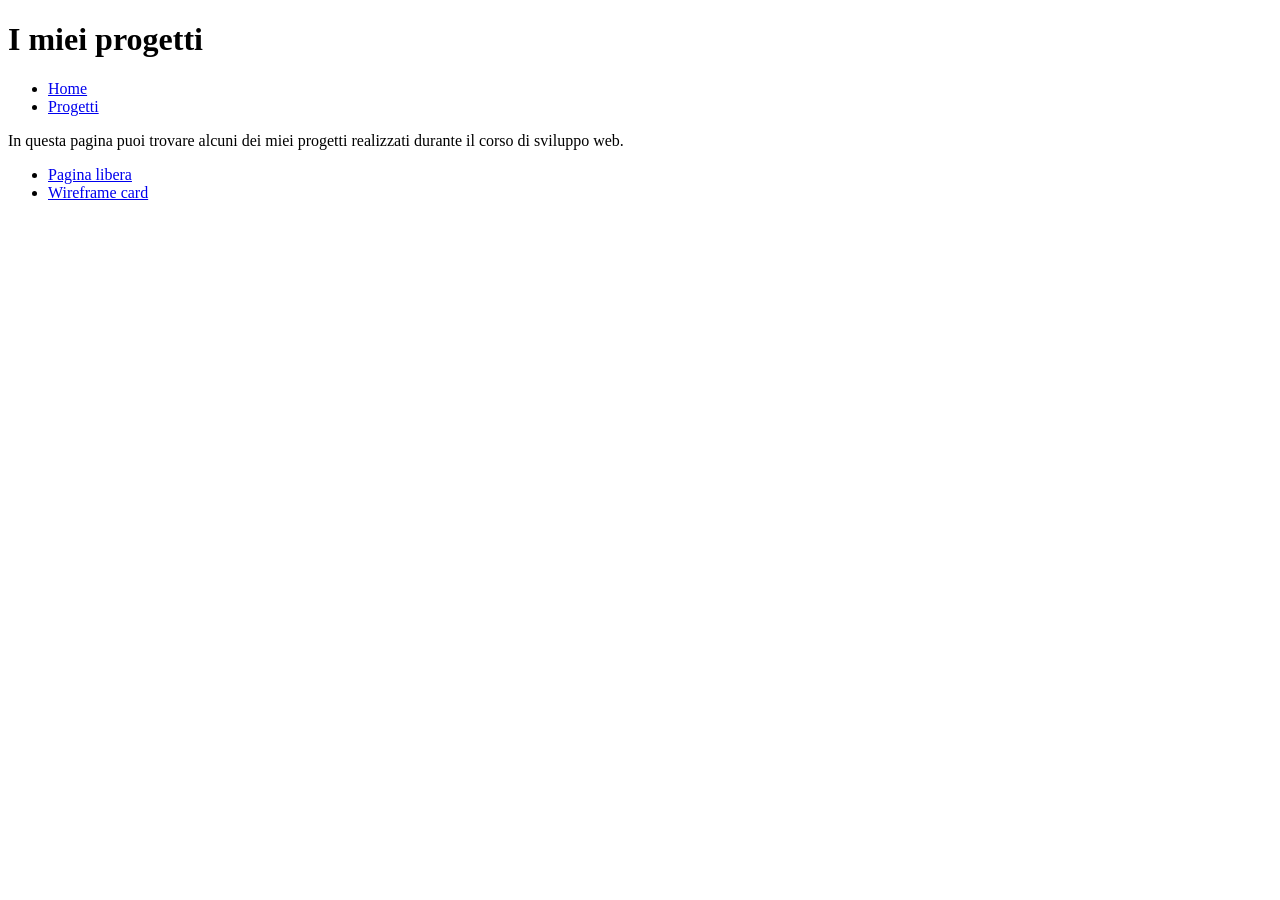
==== progetti.html @ 5e92aa9d "feat: add projects page and navigation" ====
<!DOCTYPE html>
<html lang="it">
<head>
    <meta charset="UTF-8">
    <meta name="viewport" content="width=device-width, initial-scale=1.0">
    <title>I miei progetti</title>
</head>
<body>
    <!-- RiCORDA: la struttura di una pagina HTML è composta da tre sezioni principali:-->
    <!--header	titolo (h1), logo, menu (nav)-->
    <!--main	il contenuto: testi, liste, tabelle, section, form-->
    <!--footer	copyright, contatti -->
    <header>
        <h1>I miei progetti</h1>
        <nav>
            <ul>
                <li><a href="index.html">Home</a></li>
                <li><a href="progetti.html">Progetti</a></li>
            </ul>
        </nav>  
    </header>
    <main>
        <p>In questa pagina puoi trovare alcuni dei miei progetti realizzati durante il corso di sviluppo web.</p>
        <ul>
            <li><a href="https://github.com/MohamedZbidi95/htmlcss-pagina-libera">Pagina libera</a></li>
            <li><a href="https://github.com/MohamedZbidi95/htmlcss-wireframe">Wireframe card</a></li>
        </ul>
    </main>
</body>        
</html>
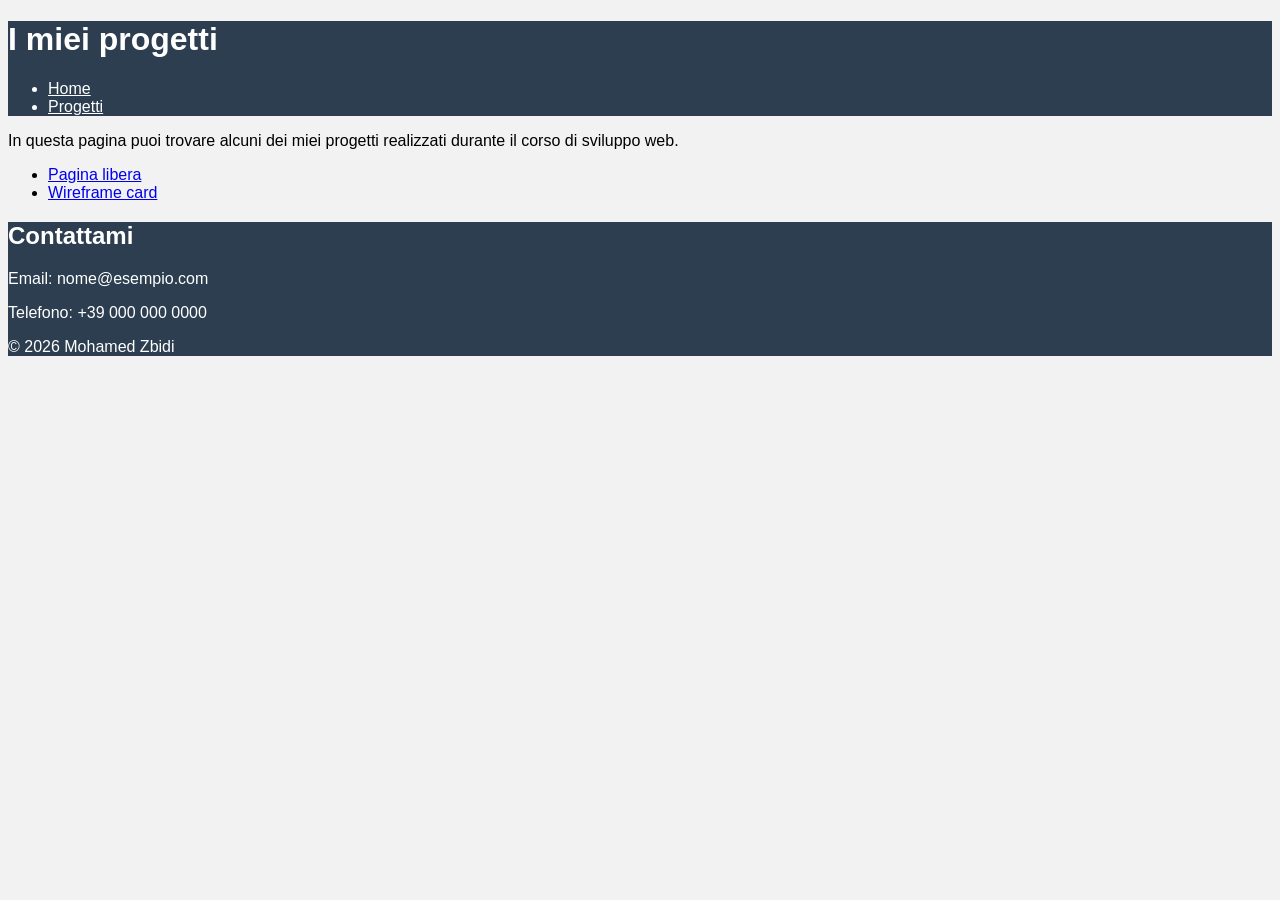
==== commit 59f2bb07: "feat: add base page styles and projects page footer" ====
--- a/progetti.html
+++ b/progetti.html
@@ -1,15 +1,22 @@
 <!DOCTYPE html>
 <html lang="it">
+
+<!-- =========================================================
+     htmlcss-pagina-libera – progetti.html (seconda pagina)
+     Richiesta del prof (Fase I): "create una seconda pagina html
+     e collegatela alla prima"
+     ========================================================= -->
+
 <head>
     <meta charset="UTF-8">
     <meta name="viewport" content="width=device-width, initial-scale=1.0">
     <title>I miei progetti</title>
+    <!-- External CSS: stesso file di index.html -->
+    <link rel="stylesheet" href="./css/style.css">
 </head>
+
 <body>
-    <!-- RiCORDA: la struttura di una pagina HTML è composta da tre sezioni principali:-->
-    <!--header	titolo (h1), logo, menu (nav)-->
-    <!--main	il contenuto: testi, liste, tabelle, section, form-->
-    <!--footer	copyright, contatti -->
+    <!-- HEADER: stesso menu di index.html, per navigare tra le due pagine -->
     <header>
         <h1>I miei progetti</h1>
         <nav>
@@ -17,8 +24,10 @@
                 <li><a href="index.html">Home</a></li>
                 <li><a href="progetti.html">Progetti</a></li>
             </ul>
-        </nav>  
+        </nav>
     </header>
+
+    <!-- MAIN: elenco dei progetti, con link ASSOLUTI ai repository GitHub -->
     <main>
         <p>In questa pagina puoi trovare alcuni dei miei progetti realizzati durante il corso di sviluppo web.</p>
         <ul>
@@ -26,5 +35,13 @@
             <li><a href="https://github.com/MohamedZbidi95/htmlcss-wireframe">Wireframe card</a></li>
         </ul>
     </main>
-</body>        
+    <!-- FOOTER: contatti e copyright (dati finti: il repo è pubblico) -->
+    <footer>
+        <h2>Contattami</h2>
+        <p>Email: nome@esempio.com</p>
+        <p>Telefono: +39 000 000 0000</p>
+        <p>© 2026 Mohamed Zbidi</p>
+    </footer>
+</body>
+
 </html>
--- a/css/style.css
+++ b/css/style.css
@@ -0,0 +1,43 @@
+/* =========================================================
+   htmlcss-pagina-libera – Fase II: stile della pagina
+   Metodo del prof: obiettivo → selezione (tag, .classe, #id) → regola
+   ========================================================= */
+
+/* TICKET #1 – Tutta la pagina
+   Obiettivo: font senza grazie e sfondo grigio chiaro.
+   Selezione: type selector "body" (NON "*"), così i figli
+   EREDITANO il font (inheritance).
+   Font stack: arial, se manca → sans-serif (fallback). */
+body {
+    background-color: #f2f2f2;
+    font-family: arial, sans-serif;
+}
+
+/* TICKET #2 e #3 – Header e footer
+   Obiettivo: sfondo blu scuro e testo bianco.
+   Selezione: selector list con la VIRGOLA (header E footer),
+   una sola regola per due elementi → principio DRY. */
+header,
+footer {
+    background-color: #2c3e50;
+    color: #fff;
+}
+
+/* TICKET #2b – I link dell'header
+   Obiettivo: link bianchi.
+   Perché serve: il browser dà ai link un colore DIRETTO (blu)
+   con lo user agent stylesheet, quindi il bianco dell'header
+   non viene ereditato.
+   Selezione: descendant combinator con lo SPAZIO → le "a" DENTRO l'header. */
+header a {
+    color: #fff;
+}
+
+/* TICKET #4 – Le due immagini (logo e foto)
+   Obiettivo: stessa larghezza, 300px.
+   Selezione: class selector ".page-img" (class nell'HTML su tutti e due gli img),
+   class perché gli elementi sono DUE (id = uno solo).
+   width = misura esatta; max-width = solo un limite massimo. */
+.page-img {
+    width: 300px;
+}
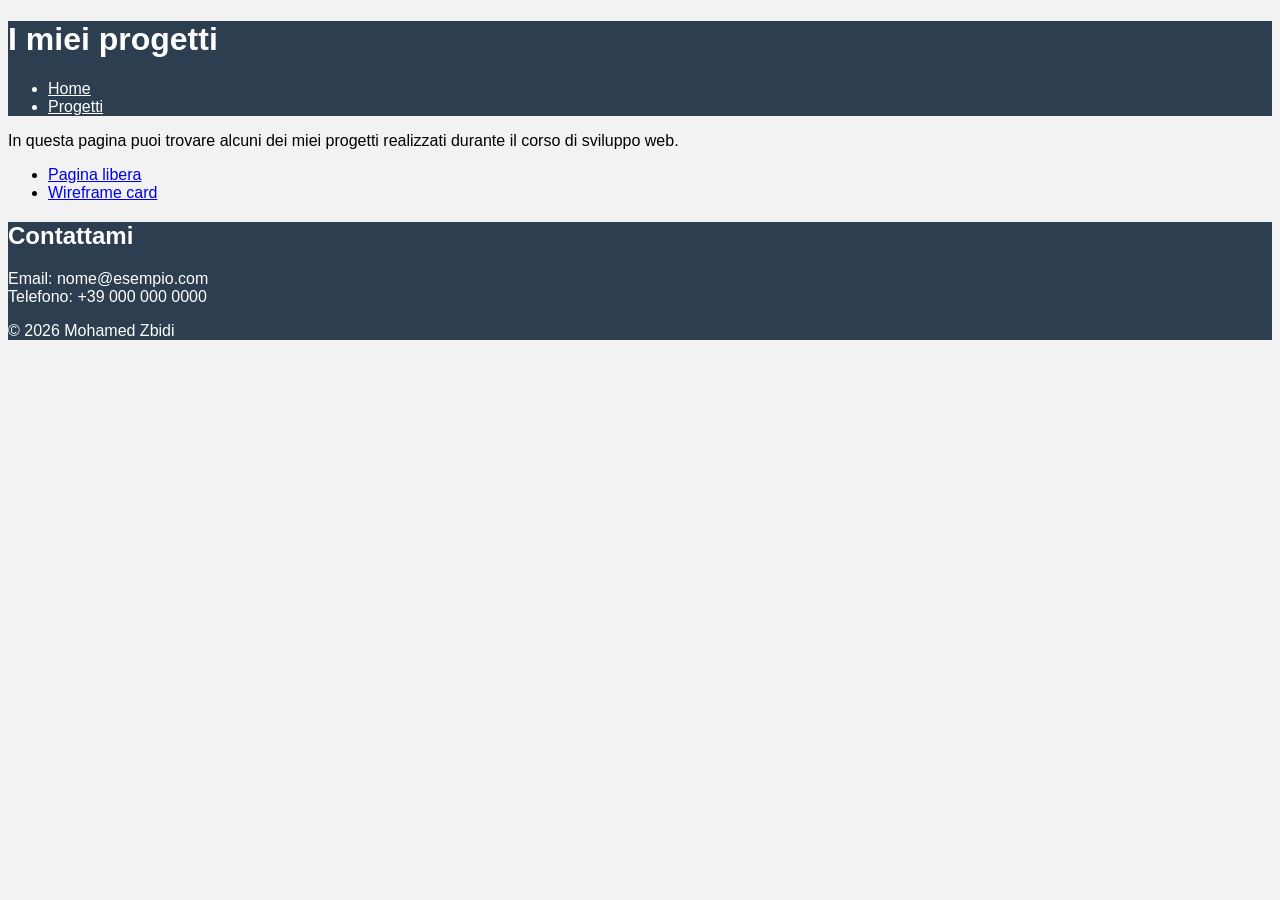
==== commit 11977acc: "feat: add headings, line break and thematic break" ====
--- a/progetti.html
+++ b/progetti.html
@@ -35,11 +35,13 @@
             <li><a href="https://github.com/MohamedZbidi95/htmlcss-wireframe">Wireframe card</a></li>
         </ul>
     </main>
-    <!-- FOOTER: contatti e copyright (dati finti: il repo è pubblico) -->
+
+    <!-- FOOTER: stesso footer di index.html (consistency tra le pagine)
+         Ticket #8: email e telefono in UN solo paragrafo con <br> (line break),
+         perché sono la STESSA informazione; il copyright è un paragrafo a parte. -->
     <footer>
         <h2>Contattami</h2>
-        <p>Email: nome@esempio.com</p>
-        <p>Telefono: +39 000 000 0000</p>
+        <p>Email: nome@esempio.com<br>Telefono: +39 000 000 0000</p>
         <p>© 2026 Mohamed Zbidi</p>
     </footer>
 </body>
--- a/css/style.css
+++ b/css/style.css
@@ -9,8 +9,8 @@
    EREDITANO il font (inheritance).
    Font stack: arial, se manca → sans-serif (fallback). */
 body {
-    background-color: #f2f2f2;
-    font-family: arial, sans-serif;
+   background-color: #f2f2f2;
+   font-family: arial, sans-serif;
 }
 
 /* TICKET #2 e #3 – Header e footer
@@ -19,8 +19,8 @@
    una sola regola per due elementi → principio DRY. */
 header,
 footer {
-    background-color: #2c3e50;
-    color: #fff;
+   background-color: #2c3e50;
+   color: #fff;
 }
 
 /* TICKET #2b – I link dell'header
@@ -30,7 +30,7 @@
    non viene ereditato.
    Selezione: descendant combinator con lo SPAZIO → le "a" DENTRO l'header. */
 header a {
-    color: #fff;
+   color: #fff;
 }
 
 /* TICKET #4 – Le due immagini (logo e foto)
@@ -39,5 +39,26 @@
    class perché gli elementi sono DUE (id = uno solo).
    width = misura esatta; max-width = solo un limite massimo. */
 .page-img {
-    width: 300px;
-}+   width: 300px;
+}
+
+/* TICKET #5 – Le celle dello "Stato" nella tabella
+   Obiettivo: testo verde su "Fatto", "In corso", "Da fare".
+   Selezione: class selector ".status" (PUNTO = class),
+   class perché le celle sono TRE.
+   L'intestazione "Stato" (th) NON ha la class: resta nera.
+   Nome: descrive COSA sono le celle (lo stato), non il colore. */
+.status {
+   color: green;
+}
+
+/* TICKET #6 – La sezione dei contatti
+   Obiettivo: sfondo bianco e bordo grigio chiaro intorno a
+   tutta la sezione, titolo "Scrivimi un messaggio" compreso.
+   Selezione: id selector "#contact" (CANCELLETTO = id),
+   id perché nella pagina c'è UNA sola sezione contatti.
+   L'id è sulla section e non sul form, perché il titolo h2
+   sta nella section ma FUORI dal form.
+   Bordo: servono spessore + tipo di linea + colore,
+   senza il tipo di linea il bordo non compare (default: none). */
+#contact {
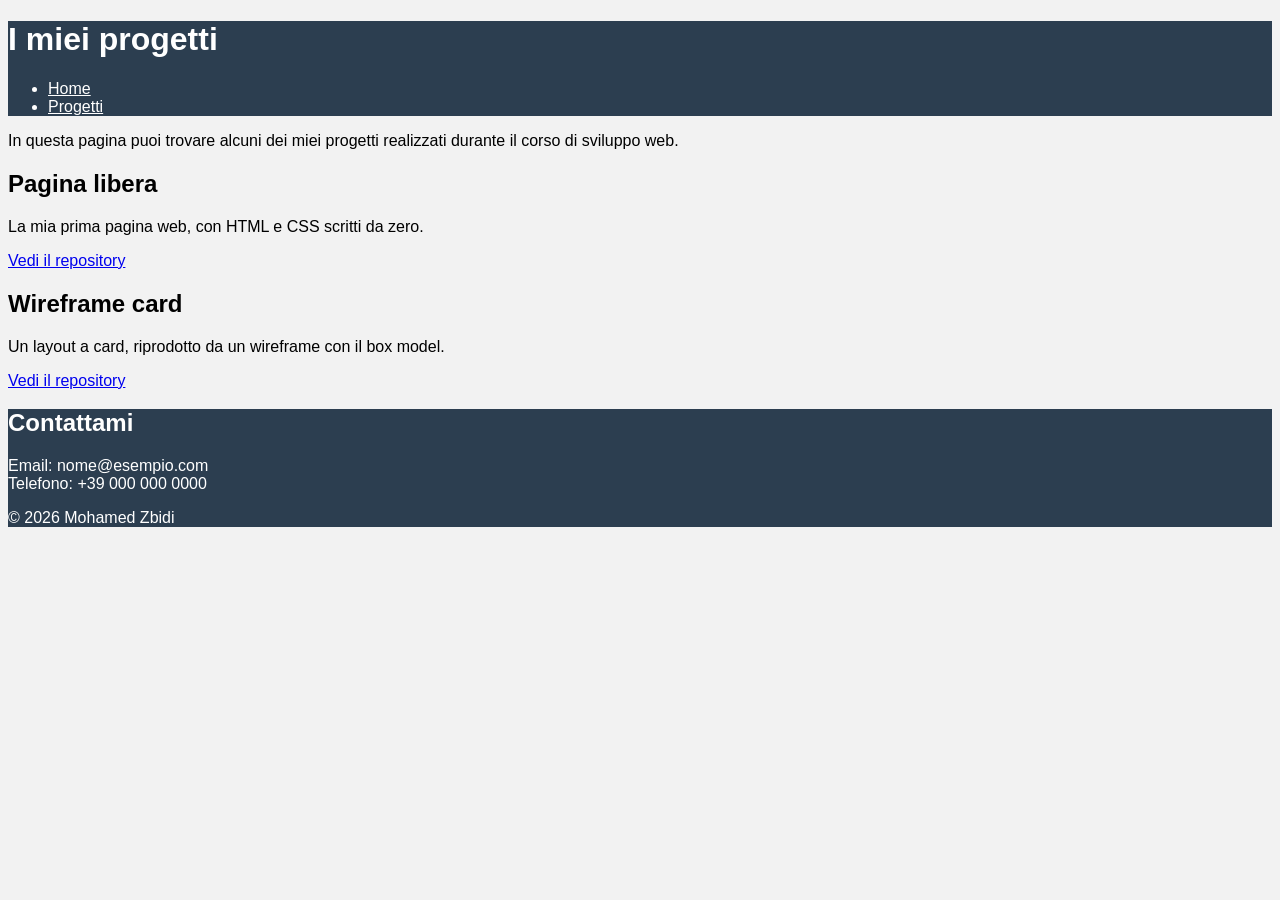
==== commit acc92fdd: "feat: add project cards with article" ====
--- a/progetti.html
+++ b/progetti.html
@@ -30,10 +30,22 @@
     <!-- MAIN: elenco dei progetti, con link ASSOLUTI ai repository GitHub -->
     <main>
         <p>In questa pagina puoi trovare alcuni dei miei progetti realizzati durante il corso di sviluppo web.</p>
-        <ul>
-            <li><a href="https://github.com/MohamedZbidi95/htmlcss-pagina-libera">Pagina libera</a></li>
-            <li><a href="https://github.com/MohamedZbidi95/htmlcss-wireframe">Wireframe card</a></li>
-        </ul>
+
+        <!-- Ticket #11: ARTICLE = contenuto INDIPENDENTE, ha senso anche da solo
+             (se lo copio in un altro sito si capisce lo stesso).
+             Ogni progetto è una scheda: titolo + descrizione + link.
+             Gli article stanno DENTRO il main, perché sono contenuto. -->
+        <article>
+            <h2>Pagina libera</h2>
+            <p>La mia prima pagina web, con HTML e CSS scritti da zero.</p>
+            <p><a href="https://github.com/MohamedZbidi95/htmlcss-pagina-libera">Vedi il repository</a></p>
+        </article>
+
+        <article>
+            <h2>Wireframe card</h2>
+            <p>Un layout a card, riprodotto da un wireframe con il box model.</p>
+            <p><a href="https://github.com/MohamedZbidi95/htmlcss-wireframe">Vedi il repository</a></p>
+        </article>
     </main>
 
     <!-- FOOTER: stesso footer di index.html (consistency tra le pagine)
--- a/css/style.css
+++ b/css/style.css
@@ -61,4 +61,24 @@
    sta nella section ma FUORI dal form.
    Bordo: servono spessore + tipo di linea + colore,
    senza il tipo di linea il bordo non compare (default: none). */
-#contact {+#contact {
+   background-color: white;
+   border: 1px solid #D3D3D3;
+}
+
+/* TICKET #9 – Contenitore delle immagini
+   Obiettivo: le due immagini centrate nella pagina.
+   Selezione: class selector ".box-img" sul DIV che le contiene.
+   text-align centra le immagini perché sono INLINE, come il testo.
+   (align-items NON funziona qui: è Flexbox, L09) */
+.box-img {
+   text-align: center;
+}
+
+/* TICKET #9 – Parole evidenziate
+   Obiettivo: "sviluppatore web" in blu scuro, come l'header.
+   Selezione: class selector ".highlight" sullo SPAN.
+   Span perché è INLINE: colora solo due parole e resta nella riga. */
+.highlight {
+   color: #2c3e50;
+}
